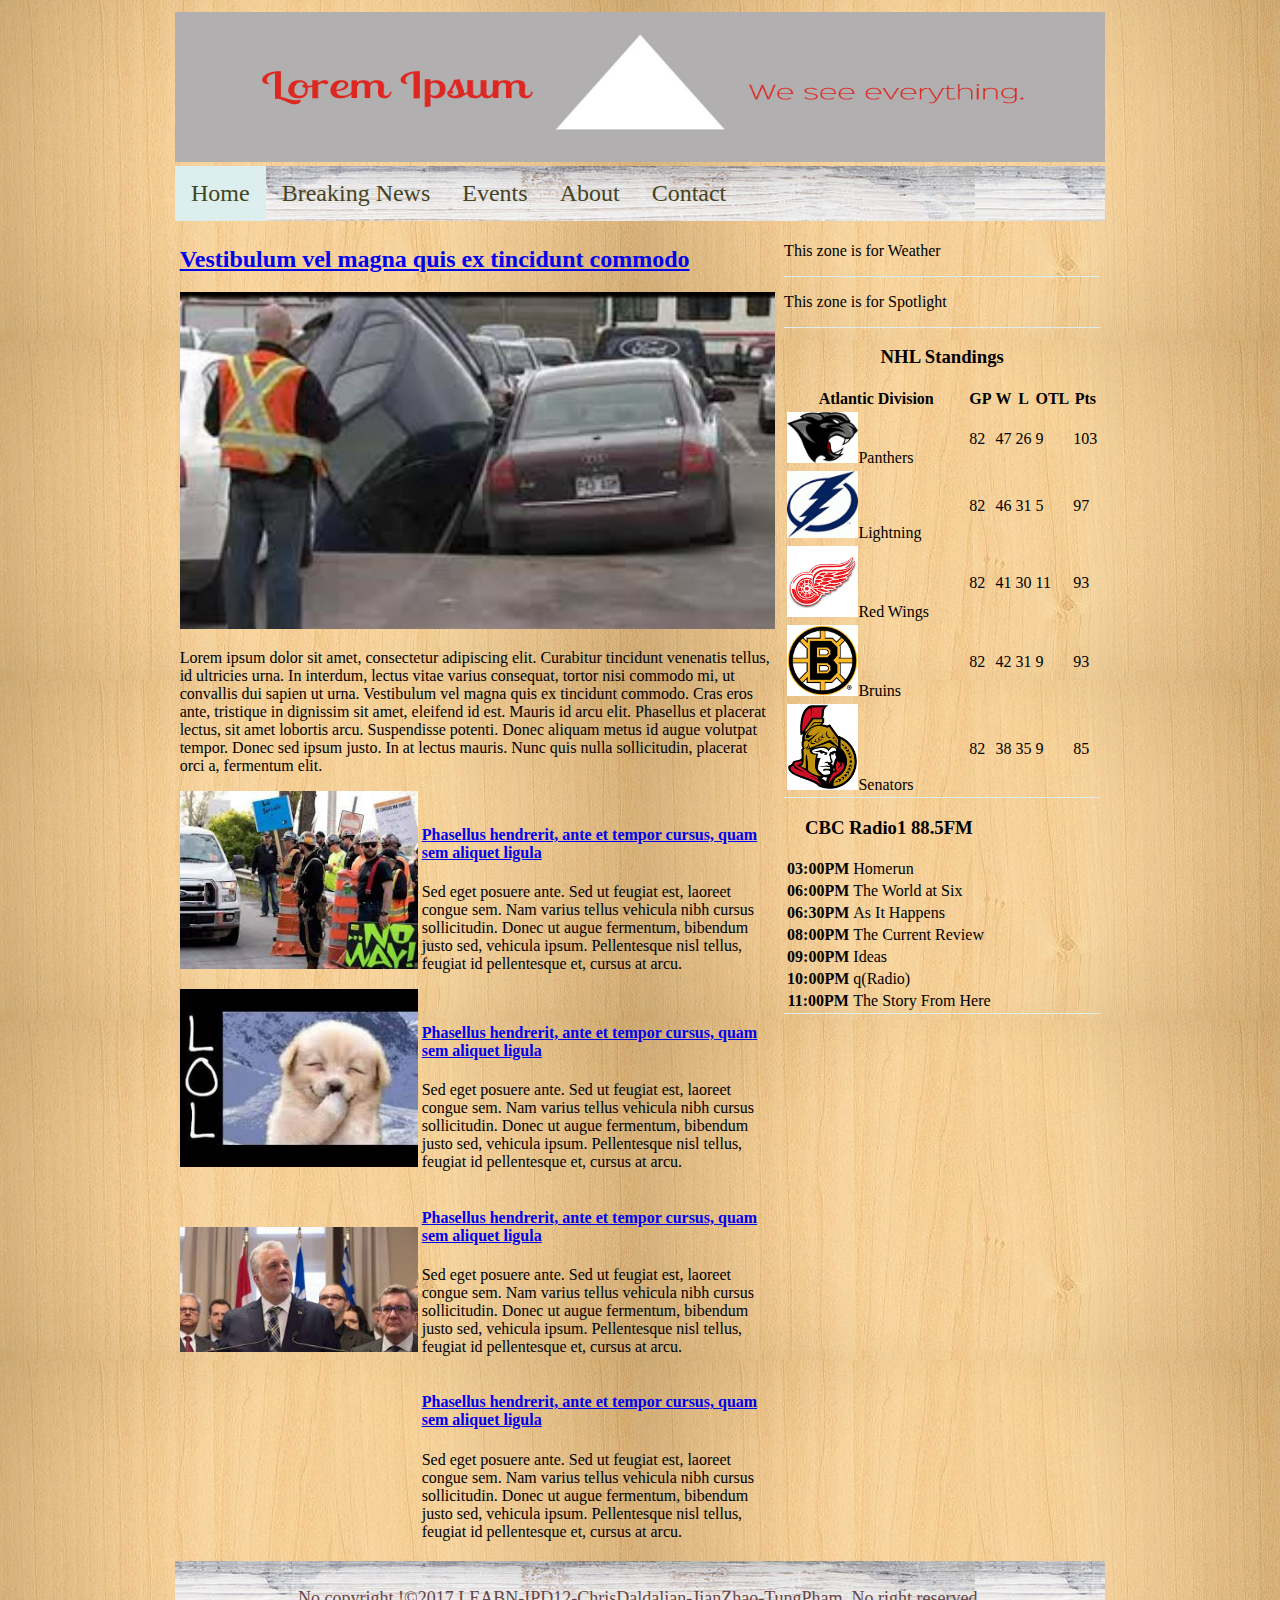
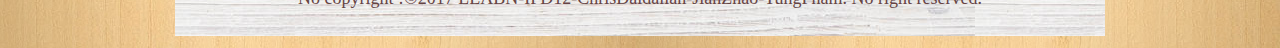
==== index.html @ d8aeb7c8 "7th commit - Tweak nav bar, link to contact, events, breaking news, about" ====
<!DOCTYPE html>
<html>
<head>
  <meta charset="utf-8">
  <meta http-equiv="X-UA-Compatible" content="IE=edge">
  <title>Lorem Ipsum Absolutely verified local news</title>
  <link type="text/css" rel="stylesheet" href="styles/index.css">
</head>
<body>
  <header id="topHeader">
    <img src="images/Bannerv1.jpg" alt="Lorem Ipsum banner" width="100%" height="150px" />
  </header>

  <nav id="topnav">
    <ul>
      <li><a class="active" href="index.html">Home</a></li>
      <li><a class="topa" href="news.html">Breaking News</a></li>
      <li><a class="topa" href="events.html">Events</a></li>
      <li><a class="topa" href="about.html">About</a></li>
      <li><a class="topa" href="contact.html">Contact</a></li>
    </ul>
  </nav>

  <main>
    <section>
      <header class="local_header">
        <a href="#"><h2>Vestibulum vel magna quis ex tincidunt commodo</h2></a>
        <img src="images/local_head_img2.jpg" alt="Car accident" width="100%">
        <p>Lorem ipsum dolor sit amet, consectetur adipiscing elit. Curabitur tincidunt venenatis tellus, id ultricies urna. In interdum, lectus vitae varius consequat, tortor nisi commodo mi, ut convallis dui sapien ut urna. Vestibulum vel magna quis ex tincidunt commodo. Cras eros ante, tristique in dignissim sit amet, eleifend id est. Mauris id arcu elit. Phasellus et placerat lectus, sit amet lobortis arcu. Suspendisse potenti. Donec aliquam metus id augue volutpat tempor. Donec sed ipsum justo. In at lectus mauris. Nunc quis nulla sollicitudin, placerat orci a, fermentum elit. </p>
      </header>
      <articles>
        <article>
          <img src="images/article-img.jpg" alt="news">
          <div class="articleText">
            <a href="#"><h4>Phasellus hendrerit, ante et tempor cursus, quam sem aliquet ligula</h4></a>
            <p>Sed eget posuere ante. Sed ut feugiat est, laoreet congue sem. Nam varius tellus vehicula nibh cursus sollicitudin. Donec ut augue fermentum, bibendum justo sed, vehicula ipsum. Pellentesque nisl tellus, feugiat id pellentesque et, cursus at arcu.</p>
          </div>
        </article>
        <article>
          <img src="images/article2-img.jpg" alt="">
          <div class="articleText">
            <a href="#"><h4>Phasellus hendrerit, ante et tempor cursus, quam sem aliquet ligula</h4></a>
            <p>Sed eget posuere ante. Sed ut feugiat est, laoreet congue sem. Nam varius tellus vehicula nibh cursus sollicitudin. Donec ut augue fermentum, bibendum justo sed, vehicula ipsum. Pellentesque nisl tellus, feugiat id pellentesque et, cursus at arcu.</p>
          </div>
        </article>
        <article>
          <img src="images/article1-img.jpg" alt="">
          <div class="articleText">
            <a href="#"><h4>Phasellus hendrerit, ante et tempor cursus, quam sem aliquet ligula</h4></a>
            <p>Sed eget posuere ante. Sed ut feugiat est, laoreet congue sem. Nam varius tellus vehicula nibh cursus sollicitudin. Donec ut augue fermentum, bibendum justo sed, vehicula ipsum. Pellentesque nisl tellus, feugiat id pellentesque et, cursus at arcu.</p>
          </div>
        </article>
        <article>
          <img src="https://media.giphy.com/media/JIX9t2j0ZTN9S/giphy.gif" alt="">
          <div class="articleText">
            <a href="#"><h4>Phasellus hendrerit, ante et tempor cursus, quam sem aliquet ligula</h4></a>
            <p>Sed eget posuere ante. Sed ut feugiat est, laoreet congue sem. Nam varius tellus vehicula nibh cursus sollicitudin. Donec ut augue fermentum, bibendum justo sed, vehicula ipsum. Pellentesque nisl tellus, feugiat id pellentesque et, cursus at arcu.</p>
          </div>
        </article>
      </articles>
    </section>

    <aside>
      <article id="weather">
        <p>This zone is for Weather</p>
      </article>
      <article id="spotlight">
        <p>This zone is for Spotlight</p>
      </article>
      <article id="nhl">
        <table boder="0.5">
          <caption>
            <h3>NHL Standings</h3>
            <thead>
              <th>Atlantic Division</th>
              <th>GP</th>
              <th>W</th>
              <th>L</th>
              <th>OTL</th>
              <th>Pts</th>
            </thead>
            <tbody>
              <tr>
                <td>
                  <img src="images/panthers.png" alt="panthers" width="10px">Panthers
                </td>
                <td>82</td>
                <td>47</td>
                <td>26</td>
                <td>9</td>
                <td>103</td>
              </tr>
              <tr>
                <td>
                  <img src="images/lightning.png" alt="lightning" width="10px">Lightning
                </td>
                <td>82</td>
                <td>46</td>
                <td>31</td>
                <td>5</td>
                <td>97</td>
              </tr>
              <tr>
                <td>
                  <img src="images/redwings.png" alt="redwings" width="10px">Red Wings
                </td>
                <td>82</td>
                <td>41</td>
                <td>30</td>
                <td>11</td>
                <td>93</td>
              </tr>
              <tr>
                <td>
                  <img src="images/bruins.png" alt="bruins" width="10px">Bruins
                </td>
                <td>82</td>
                <td>42</td>
                <td>31</td>
                <td>9</td>
                <td>93</td>
              </tr>
              <tr>
                <td>
                  <img src="images/senators.png" alt="senators" width="10px">Senators
                </td>
                <td>82</td>
                <td>38</td>
                <td>35</td>
                <td>9</td>
                <td>85</td>
              </tr>
            </tbody>
          </caption>
        </table>
      </article>
      <article id="schedule">
        <table>
          <caption><h3>CBC Radio1 88.5FM</h3></caption>
          <tbody>
            <tr>
              <th>03:00PM</th>
              <td>Homerun</td>
            </tr>
            <tr>
              <th>06:00PM</th>
              <td>The World at Six</td>
            </tr>
            <tr>
              <th>06:30PM</th>
              <td>As It Happens</td>
            </tr>
            <tr>
              <th>08:00PM</th>
              <td>The Current Review</td>
            </tr>
            <tr>
              <th>09:00PM</th>
              <td>Ideas</td>
            </tr>
            <tr>
              <th>10:00PM</th>
              <td>q(Radio)</td>
            </tr>
            <tr>
              <th>11:00PM</th>
              <td>The Story From Here</td>
            </tr>
          </tbody>
        </table>
      </article>

    </aside>
  </main>

  <footer>
    <p>No copyright !&copy;2017 LEABN-IPD12-ChrisDaldalian-JianZhao-TungPham. No right reserved.</p>
  </footer>
</body>
</html>
---- styles/index.css ----
* {
  -moz-box-sizing: border-box;
  -ms-box-sizing: border-box;
  -o-box-sizing: border-box;
  -webkit-box-sizing: border-box;
}

body {
  width: 930px;
  margin: 12px auto;
  background-image: url("../images/background.jpg");
}

#topHeader {
  width: 100%;
  text-align: center;
  margin-bottom: 0px;
}


#topnav {
  margin-top: 0px;
}

#topnav ul {
  list-style-type: none;
  margin: 0;
  padding: 0;
  overflow: hidden;
  /*background-color: #68777e;*/
  background-image: url("../images/background2.jpg");
}

#topnav li {
  float: left;
}

#topnav li a {
  display: block;
  color: #442;
  text-align: center;
  padding: 14px 16px;
  text-decoration: none;
  font-size: 1.5em;
  font-family: Georgia;
}

#topnav a.topa:hover:not(.active) {
  background-color: #dee;
}

.active {
  background-color:#dee;
}

section {
  width: 64%;
  float: left;
  margin: 0.5%;
}

aside {
  width: 34%;
  float: left;
  margin: 0.5%
}

aside article {
  border-bottom: 1px solid #dee;
}

footer {
  background-image: url("../images/background2.jpg");
  clear: both;
  color: #333;
  font-size: 18px;
  padding: 0.5em;
  text-align: center;
  color: #644;
}

article img {
  width: 40%;
  display: inline-block;
}

article div {
  width: 58%;
  display: inline-block;
}
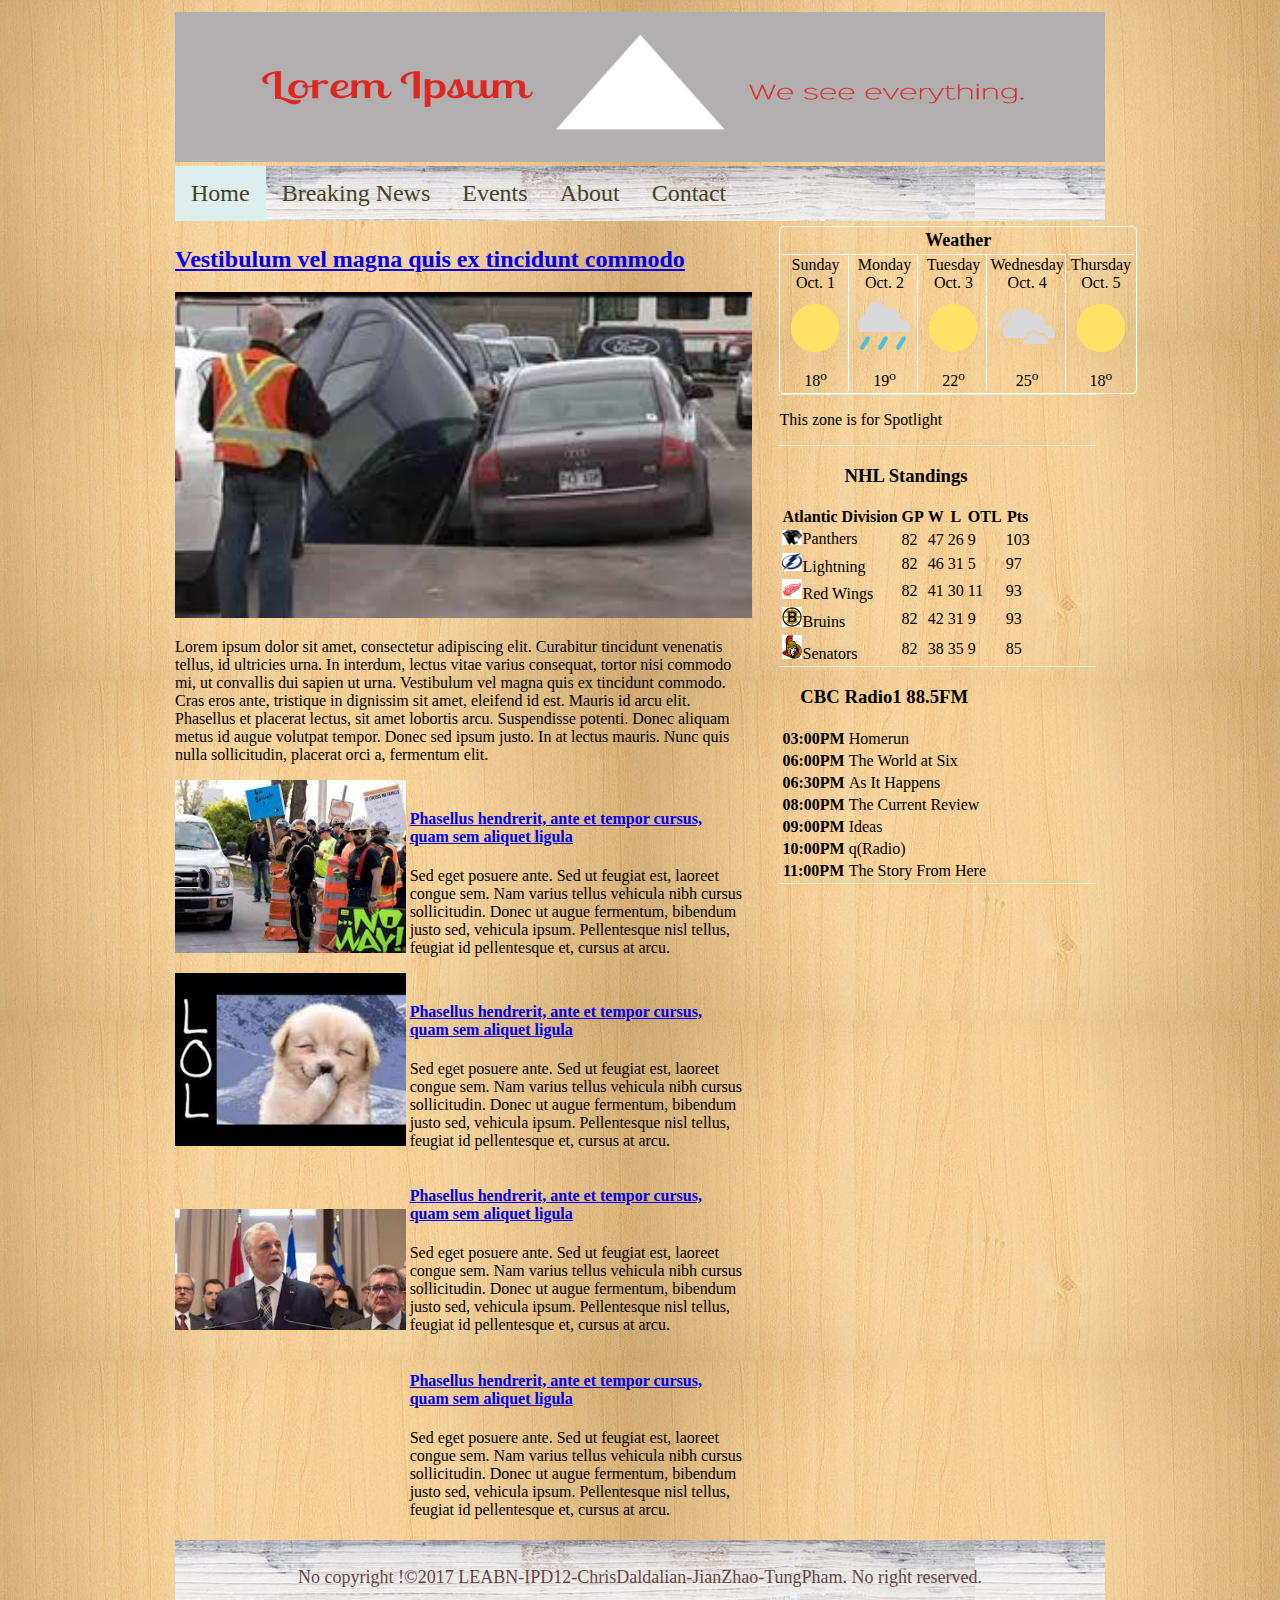
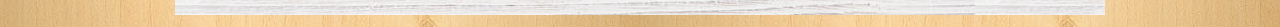
==== commit c6ef1764: "9th commit - merge code with Chris and Jian" ====
--- a/index.html
+++ b/index.html
@@ -7,14 +7,14 @@
   <link type="text/css" rel="stylesheet" href="styles/index.css">
 </head>
 <body>
-  <header id="topHeader">
-    <img src="images/Bannerv1.jpg" alt="Lorem Ipsum banner" width="100%" height="150px" />
+  <header>
+    <img class="topHeader" src="images/Bannerv1.jpg" alt="Lorem Ipsum banner"/>
   </header>
 
   <nav id="topnav">
     <ul>
       <li><a class="active" href="index.html">Home</a></li>
-      <li><a class="topa" href="news.html">Breaking News</a></li>
+      <li><a class="topa" href="breaking_news.html">Breaking News</a></li>
       <li><a class="topa" href="events.html">Events</a></li>
       <li><a class="topa" href="about.html">About</a></li>
       <li><a class="topa" href="contact.html">Contact</a></li>
@@ -30,28 +30,28 @@
       </header>
       <articles>
         <article>
-          <img src="images/article-img.jpg" alt="news">
-          <div class="articleText">
-            <a href="#"><h4>Phasellus hendrerit, ante et tempor cursus, quam sem aliquet ligula</h4></a>
-            <p>Sed eget posuere ante. Sed ut feugiat est, laoreet congue sem. Nam varius tellus vehicula nibh cursus sollicitudin. Donec ut augue fermentum, bibendum justo sed, vehicula ipsum. Pellentesque nisl tellus, feugiat id pellentesque et, cursus at arcu.</p>
-          </div>
-        </article>
-        <article>
-          <img src="images/article2-img.jpg" alt="">
-          <div class="articleText">
-            <a href="#"><h4>Phasellus hendrerit, ante et tempor cursus, quam sem aliquet ligula</h4></a>
-            <p>Sed eget posuere ante. Sed ut feugiat est, laoreet congue sem. Nam varius tellus vehicula nibh cursus sollicitudin. Donec ut augue fermentum, bibendum justo sed, vehicula ipsum. Pellentesque nisl tellus, feugiat id pellentesque et, cursus at arcu.</p>
-          </div>
-        </article>
-        <article>
-          <img src="images/article1-img.jpg" alt="">
-          <div class="articleText">
-            <a href="#"><h4>Phasellus hendrerit, ante et tempor cursus, quam sem aliquet ligula</h4></a>
-            <p>Sed eget posuere ante. Sed ut feugiat est, laoreet congue sem. Nam varius tellus vehicula nibh cursus sollicitudin. Donec ut augue fermentum, bibendum justo sed, vehicula ipsum. Pellentesque nisl tellus, feugiat id pellentesque et, cursus at arcu.</p>
-          </div>
-        </article>
-        <article>
-          <img src="https://media.giphy.com/media/JIX9t2j0ZTN9S/giphy.gif" alt="">
+          <img class="article_img" src="images/article-img.jpg" alt="news">
+          <div class="articleText">
+            <a href="#"><h4>Phasellus hendrerit, ante et tempor cursus, quam sem aliquet ligula</h4></a>
+            <p>Sed eget posuere ante. Sed ut feugiat est, laoreet congue sem. Nam varius tellus vehicula nibh cursus sollicitudin. Donec ut augue fermentum, bibendum justo sed, vehicula ipsum. Pellentesque nisl tellus, feugiat id pellentesque et, cursus at arcu.</p>
+          </div>
+        </article>
+        <article>
+          <img class="article_img" src="images/article2-img.jpg" alt="">
+          <div class="articleText">
+            <a href="#"><h4>Phasellus hendrerit, ante et tempor cursus, quam sem aliquet ligula</h4></a>
+            <p>Sed eget posuere ante. Sed ut feugiat est, laoreet congue sem. Nam varius tellus vehicula nibh cursus sollicitudin. Donec ut augue fermentum, bibendum justo sed, vehicula ipsum. Pellentesque nisl tellus, feugiat id pellentesque et, cursus at arcu.</p>
+          </div>
+        </article>
+        <article>
+          <img class="article_img" src="images/article1-img.jpg" alt="">
+          <div class="articleText">
+            <a href="#"><h4>Phasellus hendrerit, ante et tempor cursus, quam sem aliquet ligula</h4></a>
+            <p>Sed eget posuere ante. Sed ut feugiat est, laoreet congue sem. Nam varius tellus vehicula nibh cursus sollicitudin. Donec ut augue fermentum, bibendum justo sed, vehicula ipsum. Pellentesque nisl tellus, feugiat id pellentesque et, cursus at arcu.</p>
+          </div>
+        </article>
+        <article>
+          <img class="article_img" src="https://media.giphy.com/media/JIX9t2j0ZTN9S/giphy.gif" alt="">
           <div class="articleText">
             <a href="#"><h4>Phasellus hendrerit, ante et tempor cursus, quam sem aliquet ligula</h4></a>
             <p>Sed eget posuere ante. Sed ut feugiat est, laoreet congue sem. Nam varius tellus vehicula nibh cursus sollicitudin. Donec ut augue fermentum, bibendum justo sed, vehicula ipsum. Pellentesque nisl tellus, feugiat id pellentesque et, cursus at arcu.</p>
@@ -61,8 +61,47 @@
     </section>
 
     <aside>
+      <!-- This is Jian part -->
       <article id="weather">
-        <p>This zone is for Weather</p>
+        <table style="border:1px solid white; border-radius:5px;">
+          <thead>
+            <tr>
+              <th style="text-align:center; font-size:18px;" colspan="5">Weather</th>
+            </tr>
+          </thead>
+          <tr>
+            <td style="text-align:center;border-top:1px solid white;border-right:1px solid white;">Sunday <br />Oct. 1</td>
+            <td style="text-align:center;border-top:1px solid white;border-right:1px solid white;">Monday <br />Oct. 2</td>
+            <td style="text-align:center;border-top:1px solid white;border-right:1px solid white;">Tuesday <br />Oct. 3</td>
+            <td style="text-align:center;border-top:1px solid white;border-right:1px solid white;">Wednesday <br />Oct. 4</td>
+            <td style="text-align:center;border-top:1px solid white;">Thursday <br />Oct. 5</td>
+          </tr>
+          <tr>
+            <td style="text-align:center;border-right:1px solid white;">
+              <img src="images/sunny.png" />
+            </td>
+            <td style="text-align:center;border-right:1px solid white;">
+              <img src="images/rain.png" />
+            </td>
+            <td style="text-align:center;border-right:1px solid white;">
+              <img src="images/sunny.png" />
+            </td>
+            <td style="text-align:center;border-right:1px solid white;">
+              <img src="images/cloudy.png" />
+            </td>
+            <td  style="text-align:center;">
+              <img src="images/sunny.png" />
+            </td>
+          </tr>
+          <tr>
+            <td style="text-align:center;border-right:1px solid white;">18<sup>o</sup></td>
+            <td style="text-align:center;border-right:1px solid white;">19<sup>o</sup></td>
+            <td style="text-align:center;border-right:1px solid white;">22<sup>o</sup></td>
+            <td style="text-align:center;border-right:1px solid white;">25<sup>o</sup></td>
+            <td style="text-align:center;">18<sup>o</sup></td>
+          </tr>
+        </table>
+        <!-- Jian -->
       </article>
       <article id="spotlight">
         <p>This zone is for Spotlight</p>
@@ -82,7 +121,7 @@
             <tbody>
               <tr>
                 <td>
-                  <img src="images/panthers.png" alt="panthers" width="10px">Panthers
+                  <img src="images/panthers.png" alt="panthers" width="20px">Panthers
                 </td>
                 <td>82</td>
                 <td>47</td>
@@ -92,7 +131,7 @@
               </tr>
               <tr>
                 <td>
-                  <img src="images/lightning.png" alt="lightning" width="10px">Lightning
+                  <img src="images/lightning.png" alt="lightning" width="20px">Lightning
                 </td>
                 <td>82</td>
                 <td>46</td>
@@ -102,7 +141,7 @@
               </tr>
               <tr>
                 <td>
-                  <img src="images/redwings.png" alt="redwings" width="10px">Red Wings
+                  <img src="images/redwings.png" alt="redwings" width="20px">Red Wings
                 </td>
                 <td>82</td>
                 <td>41</td>
@@ -112,7 +151,7 @@
               </tr>
               <tr>
                 <td>
-                  <img src="images/bruins.png" alt="bruins" width="10px">Bruins
+                  <img src="images/bruins.png" alt="bruins" width="20px">Bruins
                 </td>
                 <td>82</td>
                 <td>42</td>
@@ -122,7 +161,7 @@
               </tr>
               <tr>
                 <td>
-                  <img src="images/senators.png" alt="senators" width="10px">Senators
+                  <img src="images/senators.png" alt="senators" width="20px">Senators
                 </td>
                 <td>82</td>
                 <td>38</td>
--- a/styles/index.css
+++ b/styles/index.css
@@ -11,10 +11,9 @@
   background-image: url("../images/background.jpg");
 }
 
-#topHeader {
+.topHeader {
   width: 100%;
-  text-align: center;
-  margin-bottom: 0px;
+  height: 150px;
 }
 
 
@@ -54,15 +53,15 @@
 }
 
 section {
-  width: 64%;
+  width: 62%;
   float: left;
-  margin: 0.5%;
+  margin: 0.5% 0.5% 0.5% 0;
 }
 
 aside {
   width: 34%;
   float: left;
-  margin: 0.5%
+  margin: 0.5% 0 0.5% 2.5%;
 }
 
 aside article {
@@ -79,7 +78,7 @@
   color: #644;
 }
 
-article img {
+.article_img {
   width: 40%;
   display: inline-block;
 }
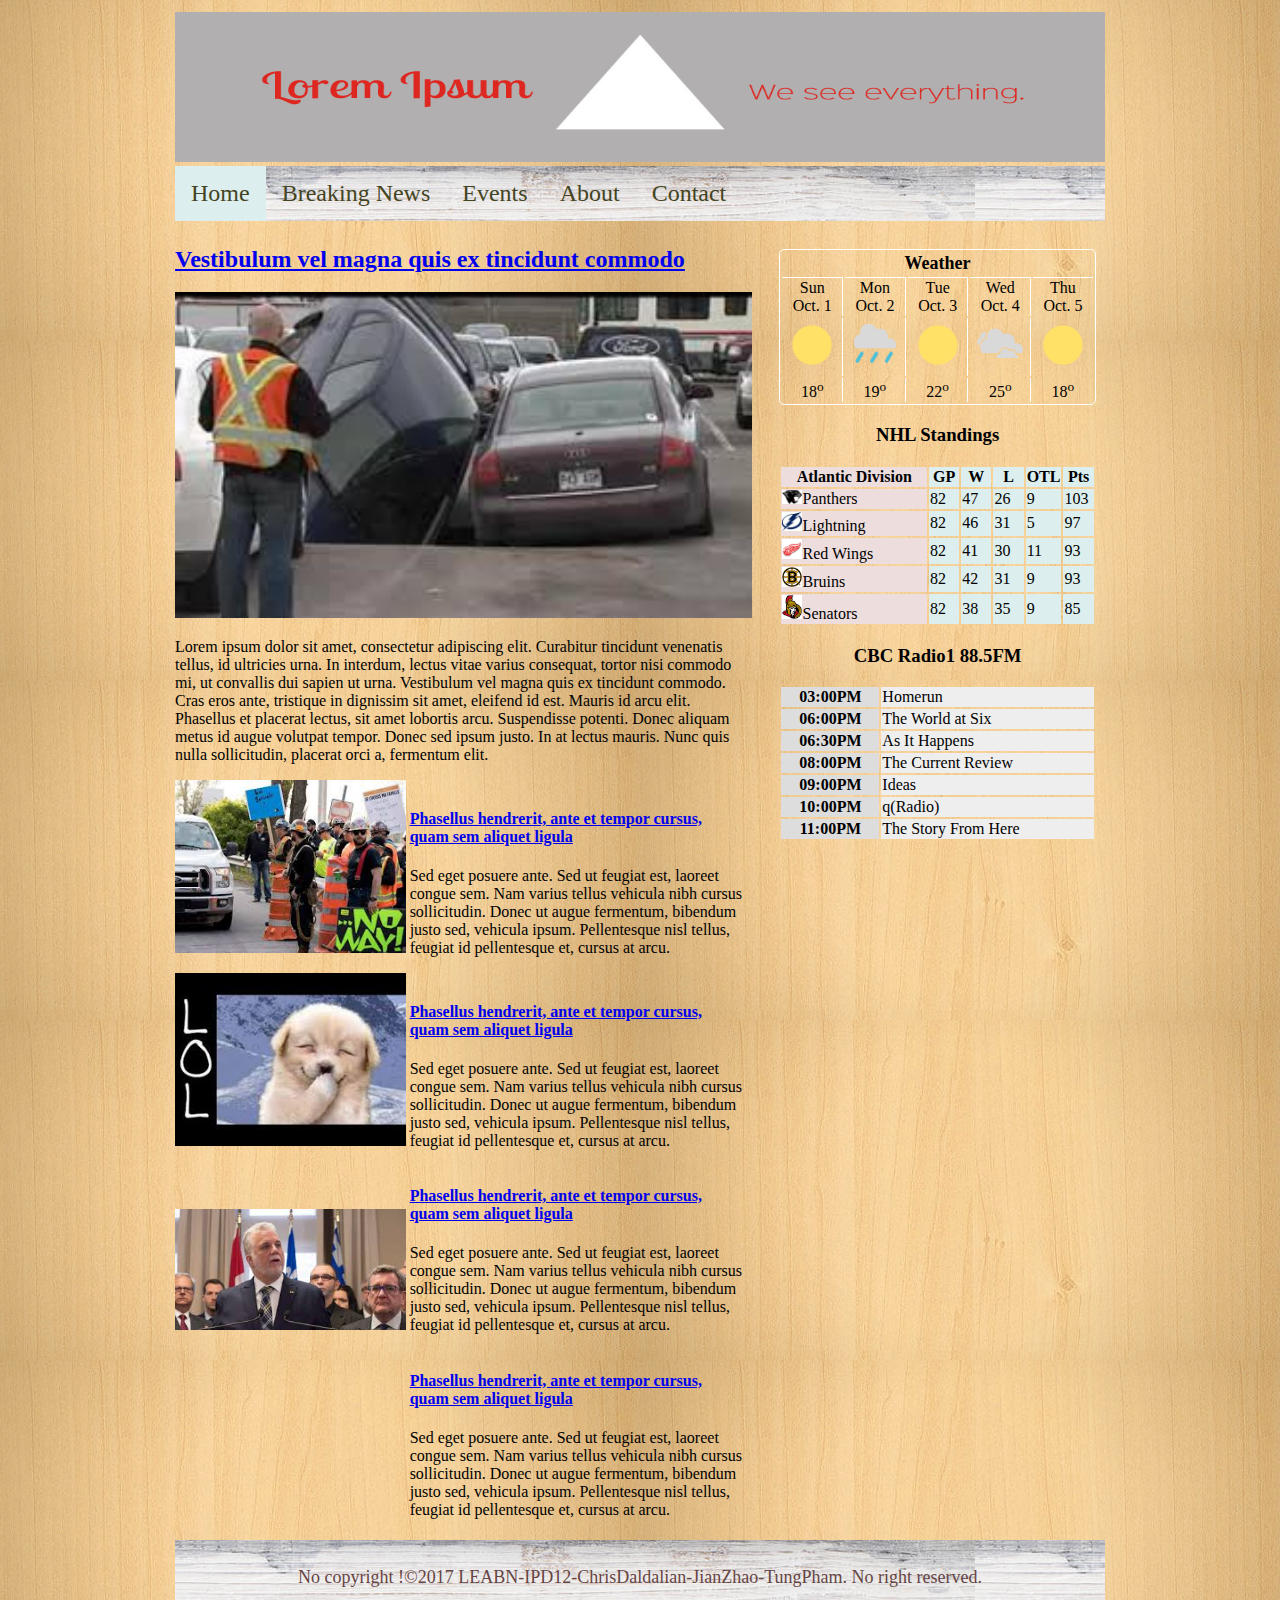
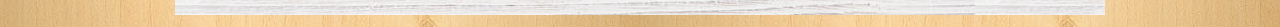
==== commit 0b4f8bf8: "10th commit - recorrect weather part and some element syntax" ====
--- a/index.html
+++ b/index.html
@@ -1,5 +1,5 @@
 <!DOCTYPE html>
-<html>
+<html lang="en">
 <head>
   <meta charset="utf-8">
   <meta http-equiv="X-UA-Compatible" content="IE=edge">
@@ -25,39 +25,37 @@
     <section>
       <header class="local_header">
         <a href="#"><h2>Vestibulum vel magna quis ex tincidunt commodo</h2></a>
-        <img src="images/local_head_img2.jpg" alt="Car accident" width="100%">
+        <img src="images/local_head_img2.jpg" alt="Car accident" style="width: 100%">
         <p>Lorem ipsum dolor sit amet, consectetur adipiscing elit. Curabitur tincidunt venenatis tellus, id ultricies urna. In interdum, lectus vitae varius consequat, tortor nisi commodo mi, ut convallis dui sapien ut urna. Vestibulum vel magna quis ex tincidunt commodo. Cras eros ante, tristique in dignissim sit amet, eleifend id est. Mauris id arcu elit. Phasellus et placerat lectus, sit amet lobortis arcu. Suspendisse potenti. Donec aliquam metus id augue volutpat tempor. Donec sed ipsum justo. In at lectus mauris. Nunc quis nulla sollicitudin, placerat orci a, fermentum elit. </p>
       </header>
-      <articles>
-        <article>
-          <img class="article_img" src="images/article-img.jpg" alt="news">
-          <div class="articleText">
-            <a href="#"><h4>Phasellus hendrerit, ante et tempor cursus, quam sem aliquet ligula</h4></a>
-            <p>Sed eget posuere ante. Sed ut feugiat est, laoreet congue sem. Nam varius tellus vehicula nibh cursus sollicitudin. Donec ut augue fermentum, bibendum justo sed, vehicula ipsum. Pellentesque nisl tellus, feugiat id pellentesque et, cursus at arcu.</p>
-          </div>
-        </article>
-        <article>
-          <img class="article_img" src="images/article2-img.jpg" alt="">
-          <div class="articleText">
-            <a href="#"><h4>Phasellus hendrerit, ante et tempor cursus, quam sem aliquet ligula</h4></a>
-            <p>Sed eget posuere ante. Sed ut feugiat est, laoreet congue sem. Nam varius tellus vehicula nibh cursus sollicitudin. Donec ut augue fermentum, bibendum justo sed, vehicula ipsum. Pellentesque nisl tellus, feugiat id pellentesque et, cursus at arcu.</p>
-          </div>
-        </article>
-        <article>
-          <img class="article_img" src="images/article1-img.jpg" alt="">
-          <div class="articleText">
-            <a href="#"><h4>Phasellus hendrerit, ante et tempor cursus, quam sem aliquet ligula</h4></a>
-            <p>Sed eget posuere ante. Sed ut feugiat est, laoreet congue sem. Nam varius tellus vehicula nibh cursus sollicitudin. Donec ut augue fermentum, bibendum justo sed, vehicula ipsum. Pellentesque nisl tellus, feugiat id pellentesque et, cursus at arcu.</p>
-          </div>
-        </article>
-        <article>
-          <img class="article_img" src="https://media.giphy.com/media/JIX9t2j0ZTN9S/giphy.gif" alt="">
-          <div class="articleText">
-            <a href="#"><h4>Phasellus hendrerit, ante et tempor cursus, quam sem aliquet ligula</h4></a>
-            <p>Sed eget posuere ante. Sed ut feugiat est, laoreet congue sem. Nam varius tellus vehicula nibh cursus sollicitudin. Donec ut augue fermentum, bibendum justo sed, vehicula ipsum. Pellentesque nisl tellus, feugiat id pellentesque et, cursus at arcu.</p>
-          </div>
-        </article>
-      </articles>
+      <article>
+        <img class="article_img" src="images/article-img.jpg" alt="news">
+        <div class="articleText">
+          <a href="#"><h4>Phasellus hendrerit, ante et tempor cursus, quam sem aliquet ligula</h4></a>
+          <p>Sed eget posuere ante. Sed ut feugiat est, laoreet congue sem. Nam varius tellus vehicula nibh cursus sollicitudin. Donec ut augue fermentum, bibendum justo sed, vehicula ipsum. Pellentesque nisl tellus, feugiat id pellentesque et, cursus at arcu.</p>
+        </div>
+      </article>
+      <article>
+        <img class="article_img" src="images/article2-img.jpg" alt="">
+        <div class="articleText">
+          <a href="#"><h4>Phasellus hendrerit, ante et tempor cursus, quam sem aliquet ligula</h4></a>
+          <p>Sed eget posuere ante. Sed ut feugiat est, laoreet congue sem. Nam varius tellus vehicula nibh cursus sollicitudin. Donec ut augue fermentum, bibendum justo sed, vehicula ipsum. Pellentesque nisl tellus, feugiat id pellentesque et, cursus at arcu.</p>
+        </div>
+      </article>
+      <article>
+        <img class="article_img" src="images/article1-img.jpg" alt="">
+        <div class="articleText">
+          <a href="#"><h4>Phasellus hendrerit, ante et tempor cursus, quam sem aliquet ligula</h4></a>
+          <p>Sed eget posuere ante. Sed ut feugiat est, laoreet congue sem. Nam varius tellus vehicula nibh cursus sollicitudin. Donec ut augue fermentum, bibendum justo sed, vehicula ipsum. Pellentesque nisl tellus, feugiat id pellentesque et, cursus at arcu.</p>
+        </div>
+      </article>
+      <article>
+        <img class="article_img" src="https://media.giphy.com/media/JIX9t2j0ZTN9S/giphy.gif" alt="">
+        <div class="articleText">
+          <a href="#"><h4>Phasellus hendrerit, ante et tempor cursus, quam sem aliquet ligula</h4></a>
+          <p>Sed eget posuere ante. Sed ut feugiat est, laoreet congue sem. Nam varius tellus vehicula nibh cursus sollicitudin. Donec ut augue fermentum, bibendum justo sed, vehicula ipsum. Pellentesque nisl tellus, feugiat id pellentesque et, cursus at arcu.</p>
+        </div>
+      </article>
     </section>
 
     <aside>
@@ -70,27 +68,27 @@
             </tr>
           </thead>
           <tr>
-            <td style="text-align:center;border-top:1px solid white;border-right:1px solid white;">Sunday <br />Oct. 1</td>
-            <td style="text-align:center;border-top:1px solid white;border-right:1px solid white;">Monday <br />Oct. 2</td>
-            <td style="text-align:center;border-top:1px solid white;border-right:1px solid white;">Tuesday <br />Oct. 3</td>
-            <td style="text-align:center;border-top:1px solid white;border-right:1px solid white;">Wednesday <br />Oct. 4</td>
-            <td style="text-align:center;border-top:1px solid white;">Thursday <br />Oct. 5</td>
+            <td style="text-align:center;border-top:1px solid white;border-right:1px solid white;">Sun <br />Oct. 1</td>
+            <td style="text-align:center;border-top:1px solid white;border-right:1px solid white;">Mon <br />Oct. 2</td>
+            <td style="text-align:center;border-top:1px solid white;border-right:1px solid white;">Tue <br />Oct. 3</td>
+            <td style="text-align:center;border-top:1px solid white;border-right:1px solid white;">Wed <br />Oct. 4</td>
+            <td style="text-align:center;border-top:1px solid white;">Thu <br />Oct. 5</td>
           </tr>
           <tr>
             <td style="text-align:center;border-right:1px solid white;">
-              <img src="images/sunny.png" />
-            </td>
-            <td style="text-align:center;border-right:1px solid white;">
-              <img src="images/rain.png" />
-            </td>
-            <td style="text-align:center;border-right:1px solid white;">
-              <img src="images/sunny.png" />
-            </td>
-            <td style="text-align:center;border-right:1px solid white;">
-              <img src="images/cloudy.png" />
+              <img src="images/sunny.png" alt="Sunny day" style="width: 90%" />
+            </td>
+            <td style="text-align:center;border-right:1px solid white;">
+              <img src="images/rain.png" alt="Rainy day" style="width: 90%" />
+            </td>
+            <td style="text-align:center;border-right:1px solid white;">
+              <img src="images/sunny.png" alt="Sunny day" style="width: 90%" />
+            </td>
+            <td style="text-align:center;border-right:1px solid white;">
+              <img src="images/cloudy.png" alt="Cloudy day" style="width: 90%" />
             </td>
             <td  style="text-align:center;">
-              <img src="images/sunny.png" />
+              <img src="images/sunny.png" alt="Sunny day" style="width: 90%" />
             </td>
           </tr>
           <tr>
@@ -101,81 +99,89 @@
             <td style="text-align:center;">18<sup>o</sup></td>
           </tr>
         </table>
-        <!-- Jian -->
-      </article>
-      <article id="spotlight">
-        <p>This zone is for Spotlight</p>
-      </article>
-      <article id="nhl">
-        <table boder="0.5">
+      </article>
+      <!-- Jian -->
+      <article>
+        <table class="nhl_table">
           <caption>
             <h3>NHL Standings</h3>
-            <thead>
+          </caption>
+          <colgroup style="width: 50%">
+            <col span="1" style="background-color: #edd">
+            <col span="5" style="background-color: #dee; width: 10%">
+          </colgroup>
+          <thead>
+            <tr>
               <th>Atlantic Division</th>
               <th>GP</th>
               <th>W</th>
               <th>L</th>
               <th>OTL</th>
               <th>Pts</th>
-            </thead>
-            <tbody>
-              <tr>
-                <td>
-                  <img src="images/panthers.png" alt="panthers" width="20px">Panthers
-                </td>
-                <td>82</td>
-                <td>47</td>
-                <td>26</td>
-                <td>9</td>
-                <td>103</td>
-              </tr>
-              <tr>
-                <td>
-                  <img src="images/lightning.png" alt="lightning" width="20px">Lightning
-                </td>
-                <td>82</td>
-                <td>46</td>
-                <td>31</td>
-                <td>5</td>
-                <td>97</td>
-              </tr>
-              <tr>
-                <td>
-                  <img src="images/redwings.png" alt="redwings" width="20px">Red Wings
-                </td>
-                <td>82</td>
-                <td>41</td>
-                <td>30</td>
-                <td>11</td>
-                <td>93</td>
-              </tr>
-              <tr>
-                <td>
-                  <img src="images/bruins.png" alt="bruins" width="20px">Bruins
-                </td>
-                <td>82</td>
-                <td>42</td>
-                <td>31</td>
-                <td>9</td>
-                <td>93</td>
-              </tr>
-              <tr>
-                <td>
-                  <img src="images/senators.png" alt="senators" width="20px">Senators
-                </td>
-                <td>82</td>
-                <td>38</td>
-                <td>35</td>
-                <td>9</td>
-                <td>85</td>
-              </tr>
-            </tbody>
-          </caption>
+            </tr>
+          </thead>
+          <tbody>
+            <tr>
+              <td>
+                <img src="images/panthers.png" alt="panthers" style="width: 20px">Panthers
+              </td>
+              <td>82</td>
+              <td>47</td>
+              <td>26</td>
+              <td>9</td>
+              <td>103</td>
+            </tr>
+            <tr>
+              <td>
+                <img src="images/lightning.png" alt="lightning" style="width: 20px">Lightning
+              </td>
+              <td>82</td>
+              <td>46</td>
+              <td>31</td>
+              <td>5</td>
+              <td>97</td>
+            </tr>
+            <tr>
+              <td>
+                <img src="images/redwings.png" alt="redwings" style="width: 20px">Red Wings
+              </td>
+              <td>82</td>
+              <td>41</td>
+              <td>30</td>
+              <td>11</td>
+              <td>93</td>
+            </tr>
+            <tr>
+              <td>
+                <img src="images/bruins.png" alt="bruins" style="width: 20px">Bruins
+              </td>
+              <td>82</td>
+              <td>42</td>
+              <td>31</td>
+              <td>9</td>
+              <td>93</td>
+            </tr>
+            <tr>
+              <td>
+                <img src="images/senators.png" alt="senators" style="width: 20px">Senators
+              </td>
+              <td>82</td>
+              <td>38</td>
+              <td>35</td>
+              <td>9</td>
+              <td>85</td>
+            </tr>
+          </tbody>
         </table>
       </article>
       <article id="schedule">
-        <table>
+        <table style="width: 100%">
           <caption><h3>CBC Radio1 88.5FM</h3></caption>
+          <colgroup style="width: 50%">
+            <col span="1" style="background-color: #ddd">
+            <col span="1" style="background-color: #eee">
+          </colgroup>
+
           <tbody>
             <tr>
               <th>03:00PM</th>
--- a/styles/index.css
+++ b/styles/index.css
@@ -61,17 +61,12 @@
 aside {
   width: 34%;
   float: left;
-  margin: 0.5% 0 0.5% 2.5%;
-}
-
-aside article {
-  border-bottom: 1px solid #dee;
+  margin: 3% 0 0.5% 2.5%;
 }
 
 footer {
   background-image: url("../images/background2.jpg");
   clear: both;
-  color: #333;
   font-size: 18px;
   padding: 0.5em;
   text-align: center;
@@ -87,3 +82,5 @@
   width: 58%;
   display: inline-block;
 }
+
+.nhl_table { width: 100%; }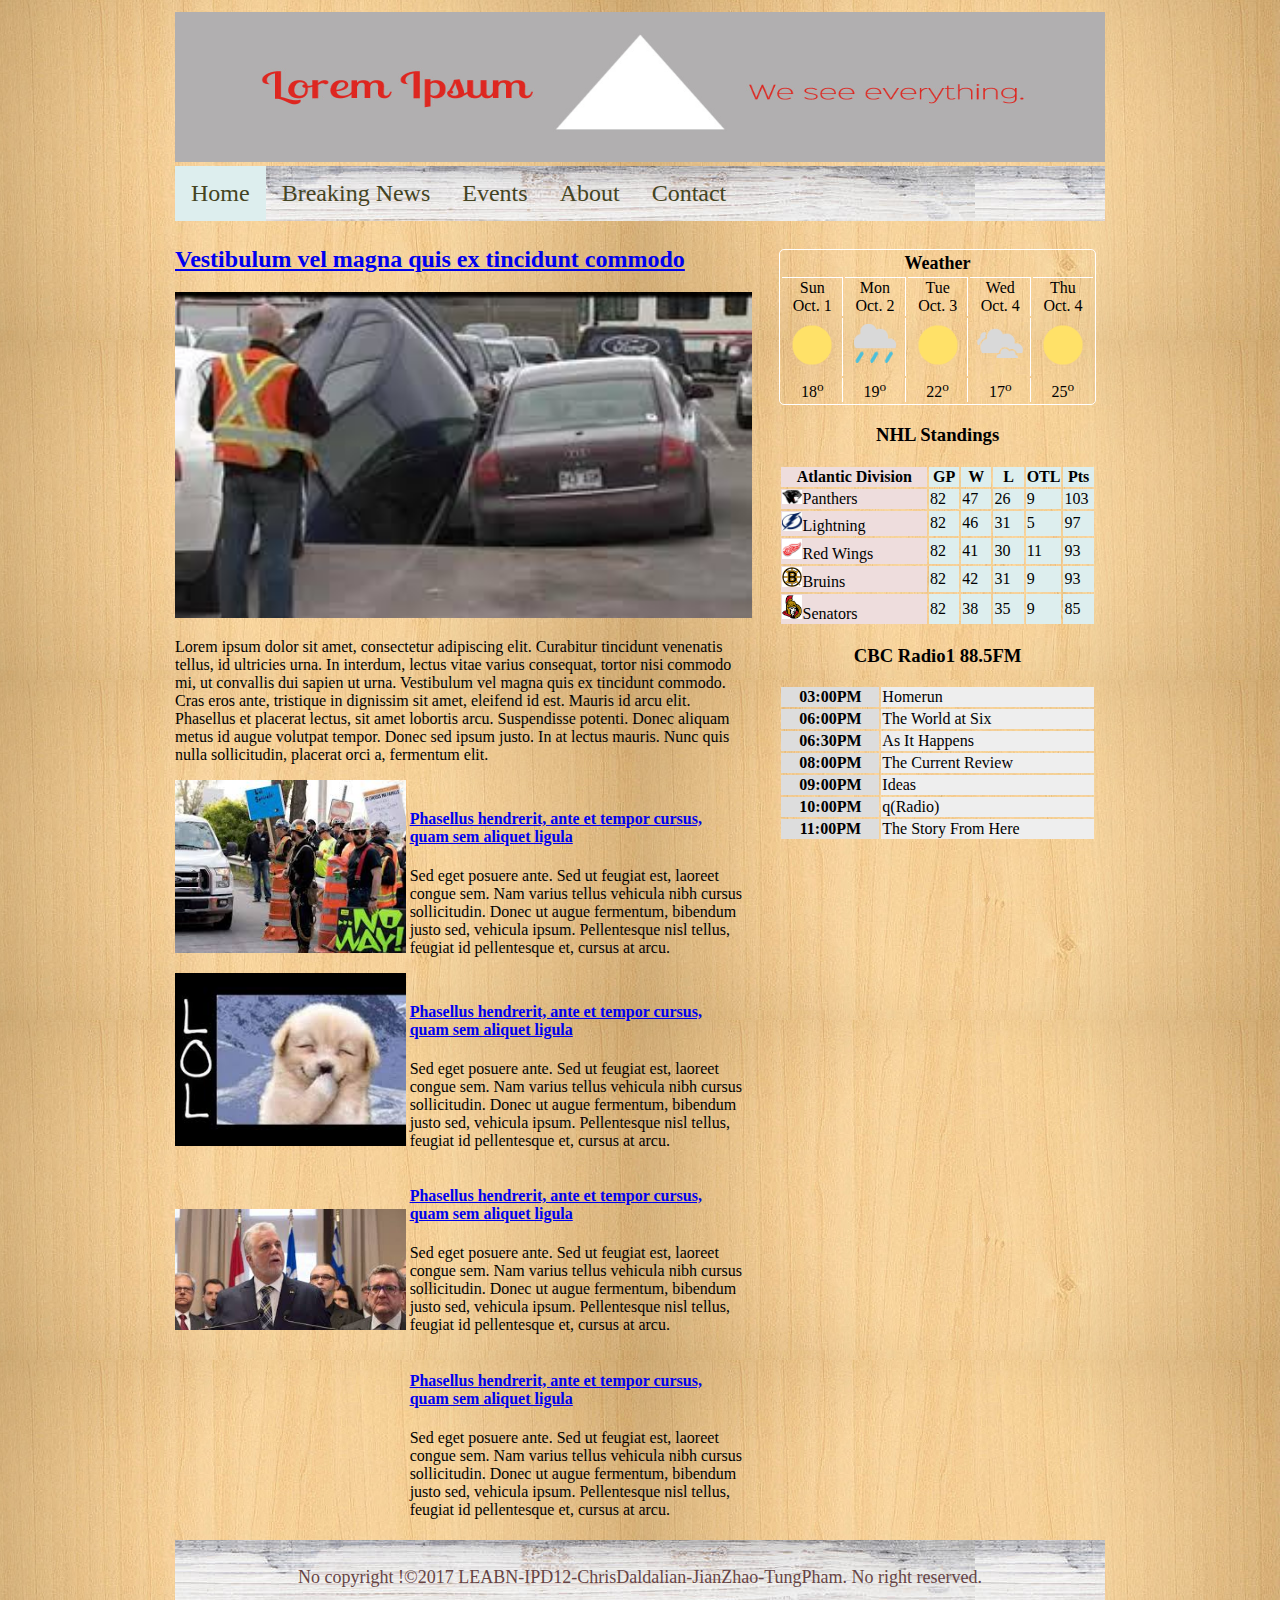
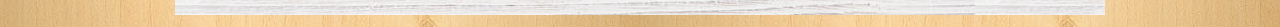
==== commit b883125a: "11th commit - totally merge with Jian's codes" ====
--- a/index.html
+++ b/index.html
@@ -60,46 +60,46 @@
 
     <aside>
       <!-- This is Jian part -->
-      <article id="weather">
-        <table style="border:1px solid white; border-radius:5px;">
+      <div id="weather">
+        <table class="weathertb">
           <thead>
             <tr>
-              <th style="text-align:center; font-size:18px;" colspan="5">Weather</th>
+              <th colspan="5">Weather</th>
             </tr>
           </thead>
           <tr>
-            <td style="text-align:center;border-top:1px solid white;border-right:1px solid white;">Sun <br />Oct. 1</td>
-            <td style="text-align:center;border-top:1px solid white;border-right:1px solid white;">Mon <br />Oct. 2</td>
-            <td style="text-align:center;border-top:1px solid white;border-right:1px solid white;">Tue <br />Oct. 3</td>
-            <td style="text-align:center;border-top:1px solid white;border-right:1px solid white;">Wed <br />Oct. 4</td>
-            <td style="text-align:center;border-top:1px solid white;">Thu <br />Oct. 5</td>
+            <td class="weatherWeekTD">Sun<br />Oct. 1</td>
+            <td class="weatherWeekTD">Mon<br />Oct. 2</td>
+            <td class="weatherWeekTD">Tue<br />Oct. 3</td>
+            <td class="weatherWeekTD">Wed<br />Oct. 4</td>
+            <td class="borderTop">Thu<br />Oct. 4</td>
           </tr>
           <tr>
-            <td style="text-align:center;border-right:1px solid white;">
-              <img src="images/sunny.png" alt="Sunny day" style="width: 90%" />
-            </td>
-            <td style="text-align:center;border-right:1px solid white;">
-              <img src="images/rain.png" alt="Rainy day" style="width: 90%" />
-            </td>
-            <td style="text-align:center;border-right:1px solid white;">
-              <img src="images/sunny.png" alt="Sunny day" style="width: 90%" />
-            </td>
-            <td style="text-align:center;border-right:1px solid white;">
-              <img src="images/cloudy.png" alt="Cloudy day" style="width: 90%" />
-            </td>
-            <td  style="text-align:center;">
-              <img src="images/sunny.png" alt="Sunny day" style="width: 90%" />
+            <td class="borderRight">
+              <img src="images/sunny.png" alt="a image of sunny." title="a image of sunny." />
+            </td>
+            <td class="borderRight">
+              <img src="images/rain.png" alt="a image of rain." title="a image of rain." />
+            </td>
+            <td class="borderRight">
+              <img src="images/sunny.png" alt="a image of sunny." title="a image of sunny." />
+            </td>
+            <td class="borderRight">
+              <img src="images/cloudy.png" alt="a image of cloudy." title="a image of cloudy." />
+            </td>
+            <td class="textAlign">
+              <img src="images/sunny.png" alt="a image of sunny." title="a image of sunny." />
             </td>
           </tr>
           <tr>
-            <td style="text-align:center;border-right:1px solid white;">18<sup>o</sup></td>
-            <td style="text-align:center;border-right:1px solid white;">19<sup>o</sup></td>
-            <td style="text-align:center;border-right:1px solid white;">22<sup>o</sup></td>
-            <td style="text-align:center;border-right:1px solid white;">25<sup>o</sup></td>
-            <td style="text-align:center;">18<sup>o</sup></td>
+            <td class="borderRight">18<sup>o</sup></td>
+            <td class="borderRight">19<sup>o</sup></td>
+            <td class="borderRight">22<sup>o</sup></td>
+            <td class="borderRight">17<sup>o</sup></td>
+            <td class="textAlign">25<sup>o</sup></td>
           </tr>
         </table>
-      </article>
+      </div>
       <!-- Jian -->
       <article>
         <table class="nhl_table">
--- a/styles/index.css
+++ b/styles/index.css
@@ -83,4 +83,35 @@
   display: inline-block;
 }
 
-.nhl_table { width: 100%; }+.nhl_table { width: 100%; }
+
+/*below added by jian zhao, 2017-09-30*/
+table.weathertb {
+    border: 1px solid white;
+    border-radius: 5px;
+}
+
+#weather table th {
+    text-align: center;
+    font-size: 18px;
+}
+
+.weatherWeekTD {
+    text-align: center;
+    border-top: 1px solid white;
+    border-right: 1px solid white;
+}
+
+td.borderTop {
+    text-align: center;
+    border-top: 1px solid white;
+}
+
+td.borderRight {
+    text-align: center;
+    border-right: 1px solid white;
+}
+td.textAlign {
+    text-align: center;
+}
+.borderRight img, .textAlign img { width: 90%; }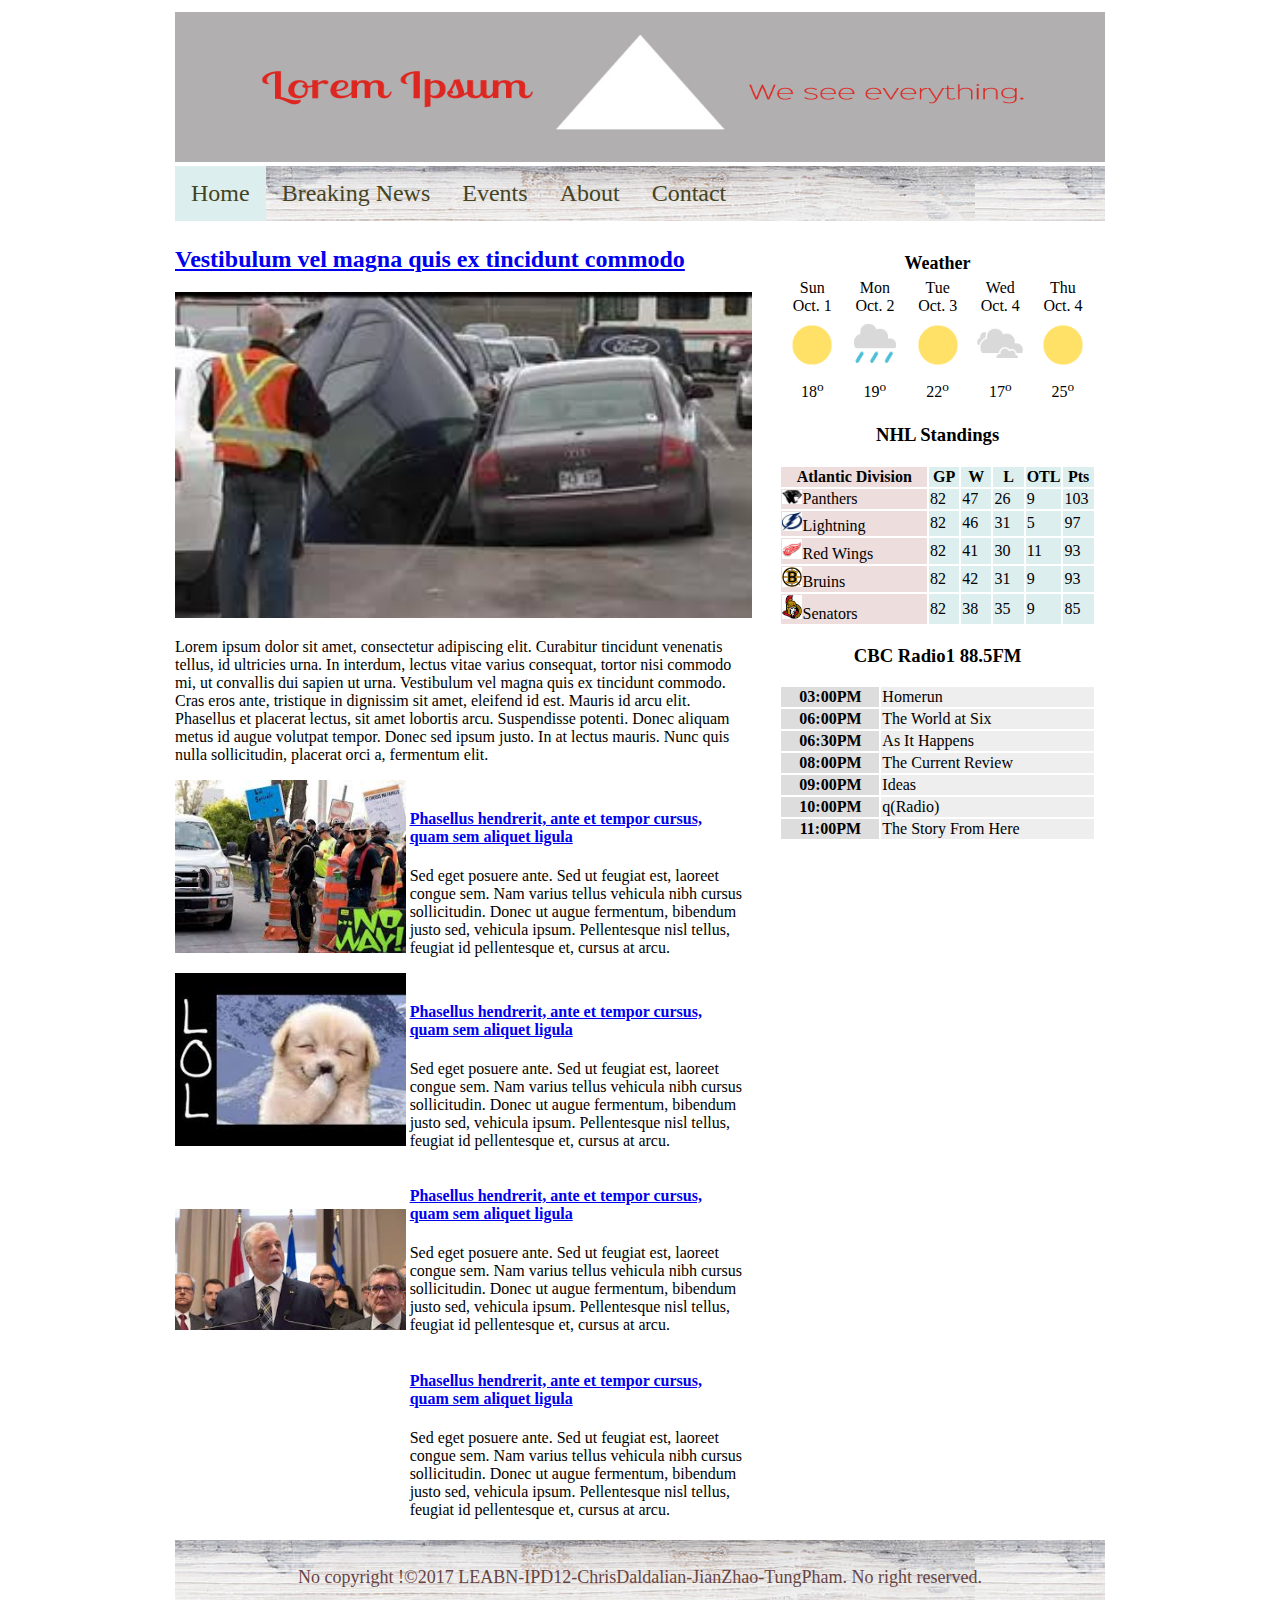
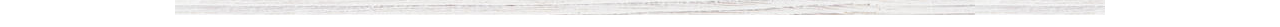
==== commit 6027bdd7: "13th - create about.html" ====
--- a/index.html
+++ b/index.html
@@ -1,5 +1,5 @@
 <!DOCTYPE html>
-<html lang="en">
+<html lang="en" xmlns="http://www.w3.org/1999/xhtml">
 <head>
   <meta charset="utf-8">
   <meta http-equiv="X-UA-Compatible" content="IE=edge">
@@ -214,7 +214,6 @@
           </tbody>
         </table>
       </article>
-
     </aside>
   </main>
 
--- a/styles/index.css
+++ b/styles/index.css
@@ -8,7 +8,6 @@
 body {
   width: 930px;
   margin: 12px auto;
-  background-image: url("../images/background.jpg");
 }
 
 .topHeader {
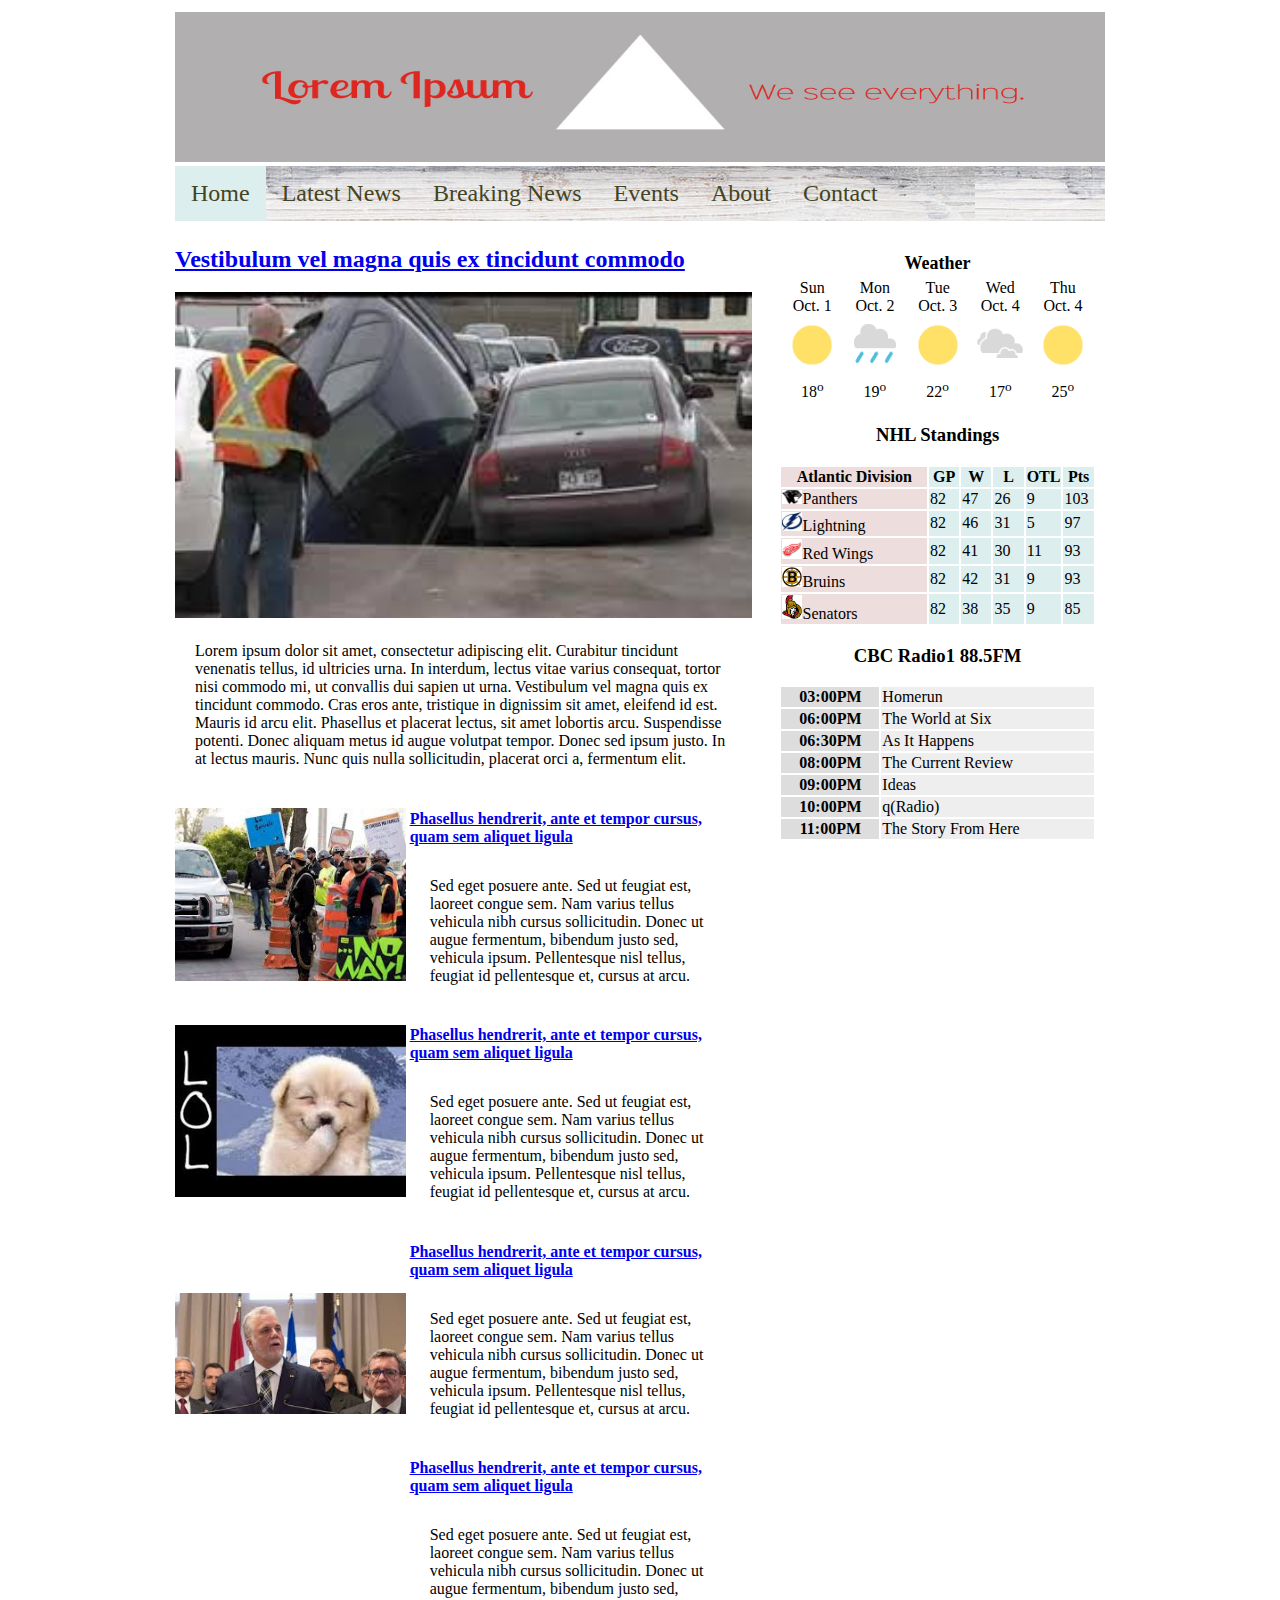
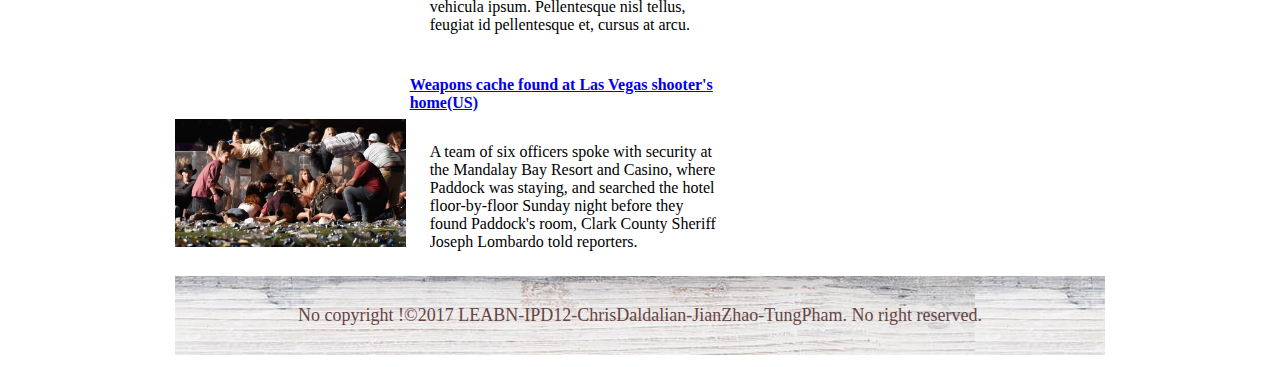
==== commit 23dd34d4: "16th - add more content in breaking-news" ====
--- a/index.html
+++ b/index.html
@@ -5,6 +5,19 @@
   <meta http-equiv="X-UA-Compatible" content="IE=edge">
   <title>Lorem Ipsum Absolutely verified local news</title>
   <link type="text/css" rel="stylesheet" href="styles/index.css">
+  <link rel="icon" href="images/logo.png" type="image/ico" />
+  <style>
+    .mainFigure img {
+      width: 100%;
+    }
+    p {
+      margin: 10px;
+      padding: 10px;
+    }
+    dl {
+     margin: 10px;
+    }
+  </style>
 </head>
 <body>
   <header>
@@ -14,6 +27,7 @@
   <nav id="topnav">
     <ul>
       <li><a class="active" href="index.html">Home</a></li>
+      <li><a class="topa" href="latest-news.html">Latest News</a></li>
       <li><a class="topa" href="breaking_news.html">Breaking News</a></li>
       <li><a class="topa" href="events.html">Events</a></li>
       <li><a class="topa" href="about.html">About</a></li>
@@ -54,6 +68,13 @@
         <div class="articleText">
           <a href="#"><h4>Phasellus hendrerit, ante et tempor cursus, quam sem aliquet ligula</h4></a>
           <p>Sed eget posuere ante. Sed ut feugiat est, laoreet congue sem. Nam varius tellus vehicula nibh cursus sollicitudin. Donec ut augue fermentum, bibendum justo sed, vehicula ipsum. Pellentesque nisl tellus, feugiat id pellentesque et, cursus at arcu.</p>
+        </div>
+      </article>
+      <article>
+        <img class="article_img" src="images/latest_news.jpg" alt="accident picture"  title="accident picture">
+        <div class="articleText">
+          <a href="latest-news.html"><h4>Weapons cache found at Las Vegas shooter's home(US)</h4></a>
+          <p>A team of six officers spoke with security at the Mandalay Bay Resort and Casino, where Paddock was staying, and searched the hotel floor-by-floor Sunday night before they found Paddock's room, Clark County Sheriff Joseph Lombardo told reporters.</p>
         </div>
       </article>
     </section>
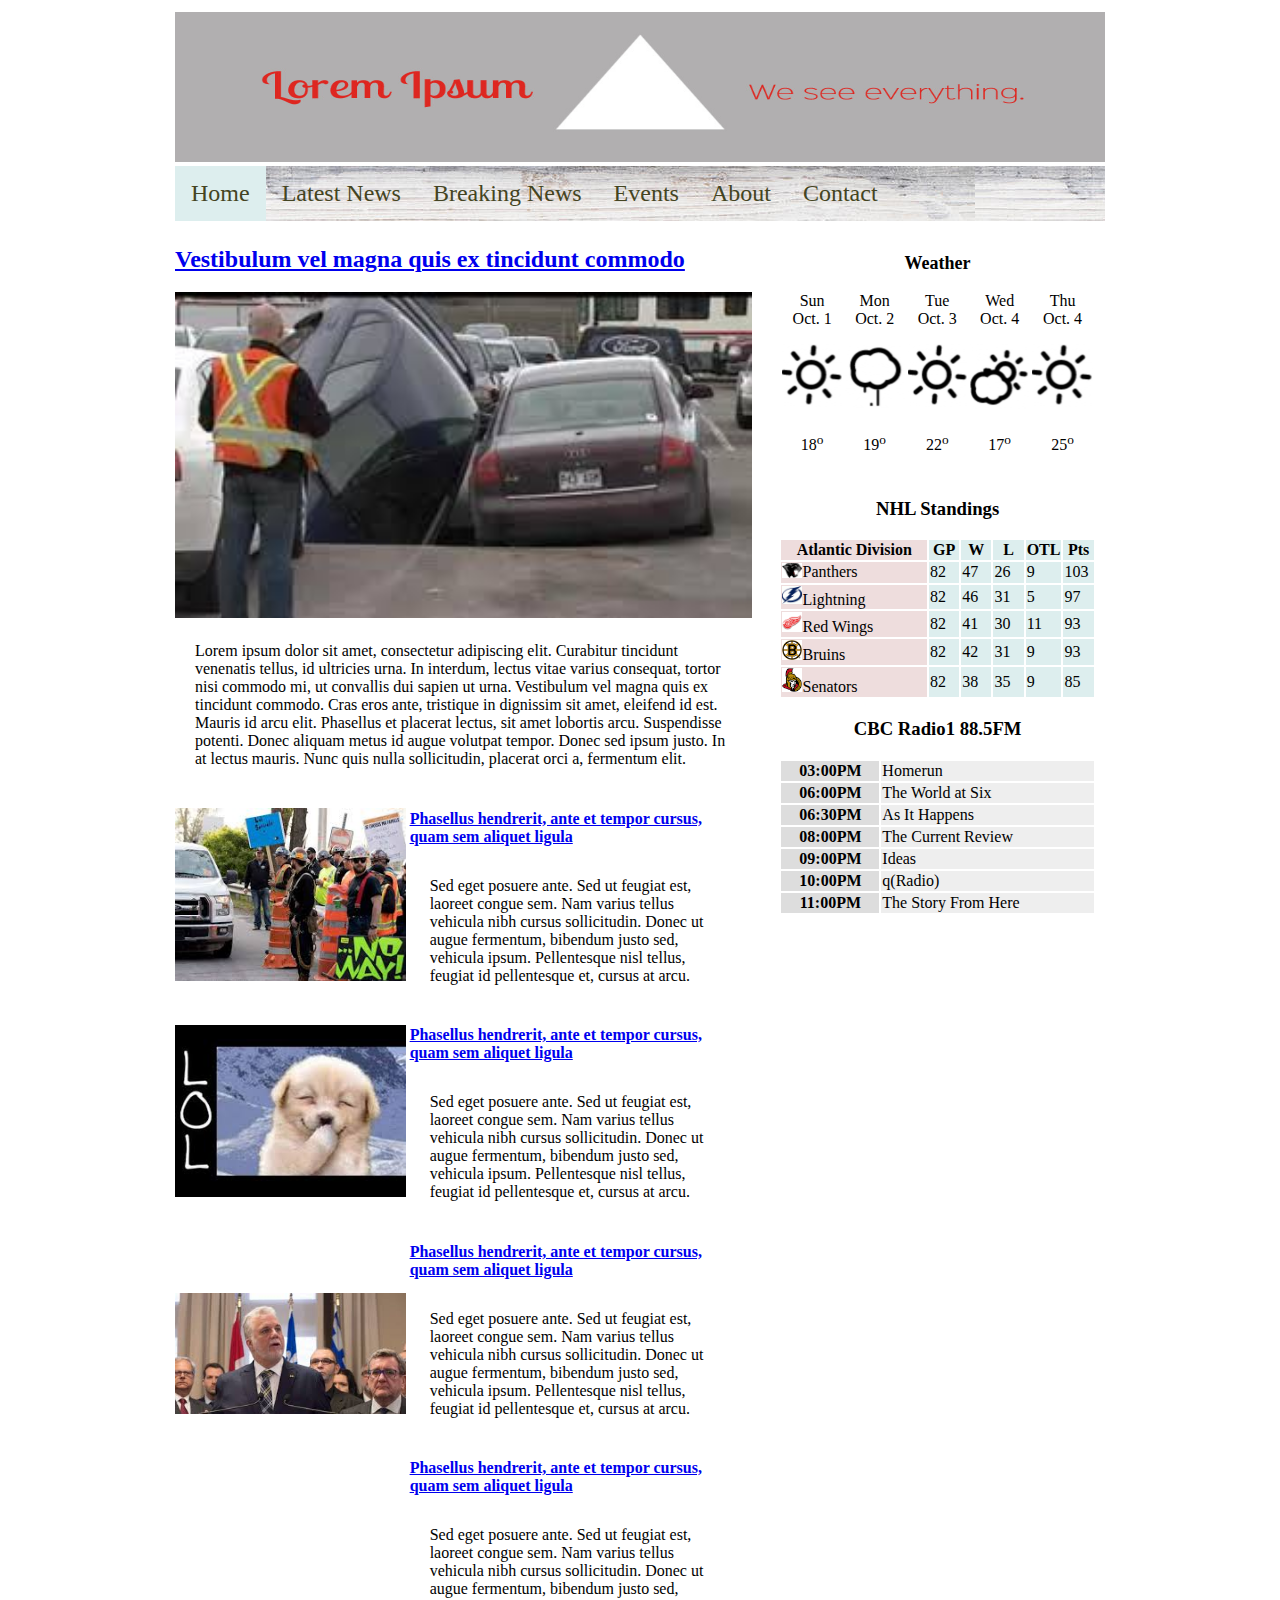
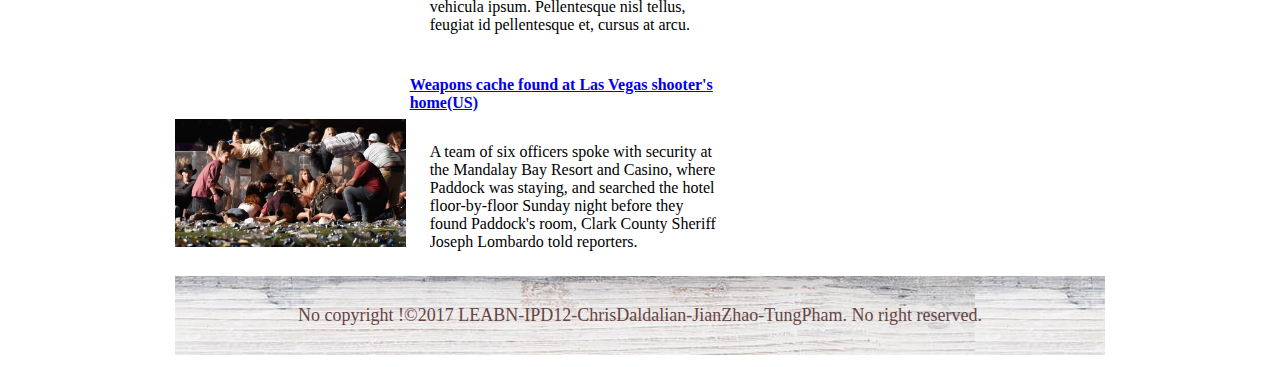
==== commit b34358dd: "16th - change imgs for weather part" ====
--- a/index.html
+++ b/index.html
@@ -7,17 +7,17 @@
   <link type="text/css" rel="stylesheet" href="styles/index.css">
   <link rel="icon" href="images/logo.png" type="image/ico" />
   <style>
-    .mainFigure img {
-      width: 100%;
-    }
-    p {
-      margin: 10px;
-      padding: 10px;
-    }
-    dl {
-     margin: 10px;
-    }
-  </style>
+  .mainFigure img {
+    width: 100%;
+  }
+  p {
+    margin: 10px;
+    padding: 10px;
+  }
+  dl {
+   margin: 10px;
+ }
+</style>
 </head>
 <body>
   <header>
@@ -96,20 +96,20 @@
             <td class="borderTop">Thu<br />Oct. 4</td>
           </tr>
           <tr>
-            <td class="borderRight">
-              <img src="images/sunny.png" alt="a image of sunny." title="a image of sunny." />
-            </td>
-            <td class="borderRight">
-              <img src="images/rain.png" alt="a image of rain." title="a image of rain." />
-            </td>
-            <td class="borderRight">
-              <img src="images/sunny.png" alt="a image of sunny." title="a image of sunny." />
-            </td>
-            <td class="borderRight">
-              <img src="images/cloudy.png" alt="a image of cloudy." title="a image of cloudy." />
-            </td>
-            <td class="textAlign">
-              <img src="images/sunny.png" alt="a image of sunny." title="a image of sunny." />
+            <td class="borderRight sunny" title="a image of sunny.">
+              &nbsp;
+            </td>
+            <td class="borderRight rain" title="a image of rain.">
+              &nbsp;
+            </td>
+            <td class="borderRight sunny" title="a image of sunny.">
+              &nbsp;
+            </td>
+            <td class="borderRight cloudy" title="a image of cloudy.">
+              &nbsp;
+            </td>
+            <td class="textAlign sunny" title="a image of sunny.">
+              &nbsp;
             </td>
           </tr>
           <tr>
--- a/styles/index.css
+++ b/styles/index.css
@@ -113,4 +113,35 @@
 td.textAlign {
     text-align: center;
 }
-.borderRight img, .textAlign img { width: 90%; }+/*.borderRight img, .textAlign img { width: 90%; }*/
+
+#weather table td {
+    width: 65px;
+    height: 65px;
+}
+
+.sunny {
+    width: 50px;
+    background-image: url("../images/react-animated-weather.gif");
+    background-position: -67px -40px;
+    background-repeat: no-repeat;
+}
+
+.rain {
+    width: 50px;
+    background-image: url("../images/react-animated-weather.gif");
+    background-position: -133px -105px;
+    background-repeat: no-repeat;
+}
+
+.cloudy {
+    width: 50px;
+    background-image: url("../images/react-animated-weather.gif");
+    background-position: -201px -35px;
+    background-repeat: no-repeat;
+}
+
+.latest_news_text {
+    font-family:'Gill Sans', 'Gill Sans MT', Calibri, 'Trebuchet MS', sans-serif;
+    font-size:22px;
+}